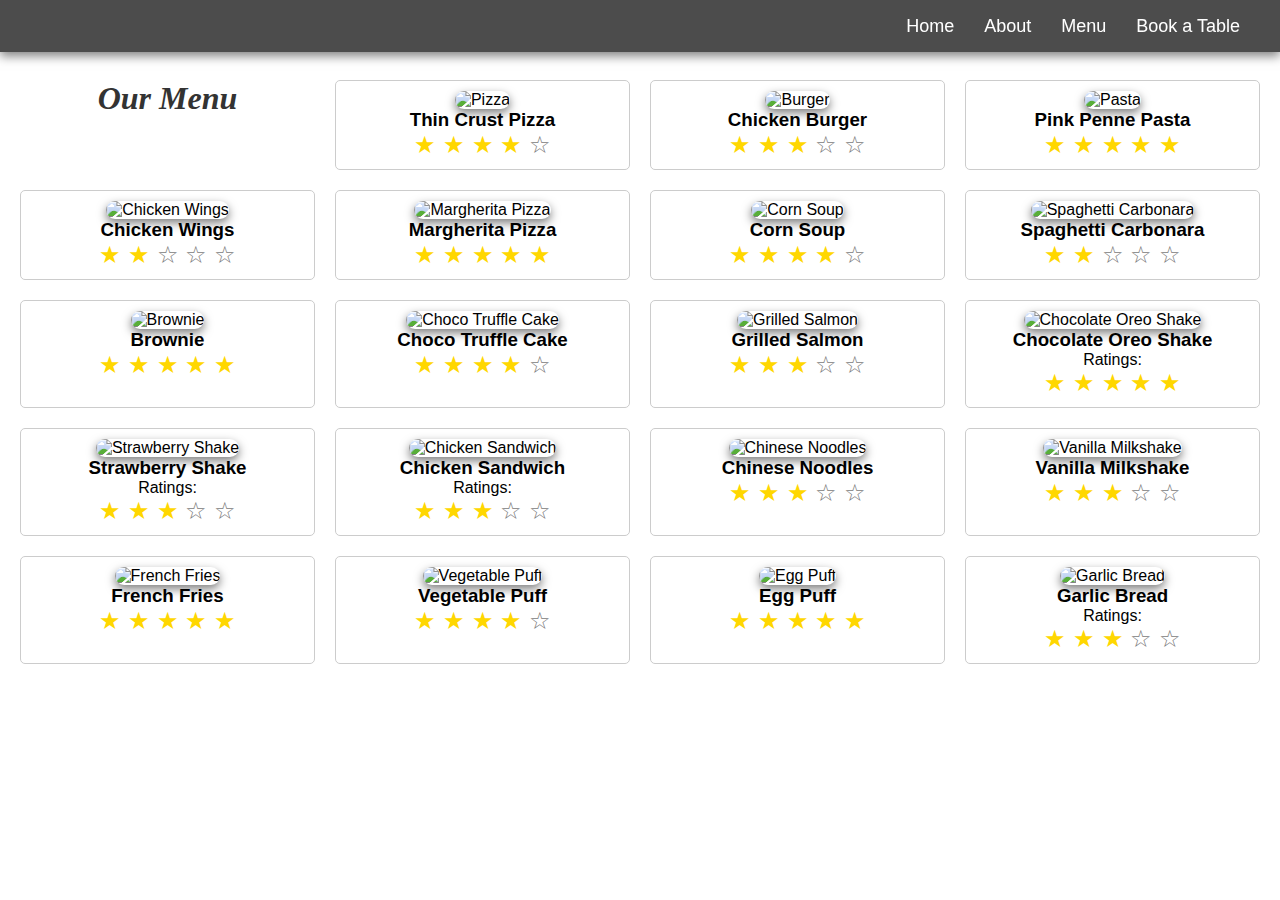
==== menurt.html @ 3df6d22e "Add files via upload" ====
<!DOCTYPE html>
<html lang="en">
<head>
    <title>Menu - Restaurant Name</title>
    <link rel="stylesheet" href="rsst.css"> <!-- Link to external CSS -->
</head>
<body>
    <header>
        <div class="logo">
            <h1>R&R Hash House</h1>
        </div>
        <nav>
            <ul>
                <li><a href="index.html">Home</a></li>
                <li><a href="about.html">About</a></li>          
                <li><a href="menurt.html">Menu</a></li>
                <li><a href="book.html">Book a Table</a></li>          
            </ul>
        </nav>
    </header>


    <section class="menu-items">
        <h2>Our Menu</h2>
        
        <!-- Menu Item 1 -->
        <div class="menu-item">
            <img src="https://encrypted-tbn0.gstatic.com/images?q=tbn:ANd9GcTzdPnV4XVfegZ9Mksrw95lTUiN1Yxqh1_DwQ&s" alt="Pizza">
            <h3>Thin Crust Pizza</h3>
            <div class="rating">
                <span class="filled">&#9733;</span>
                <span class="filled">&#9733;</span>
                <span class="filled">&#9733;</span>
                <span class="filled">&#9733;</span>
                <span>&#9734;</span>
            </div>
        </div>
        
        <!-- Menu Item 2 -->
        <div class="menu-item">
            <img src="https://encrypted-tbn0.gstatic.com/images?q=tbn:ANd9GcTUW-iTjaM4sxsXUIPETC_VdBd7sgtiJyIf7Q&s" alt="Burger">
            <h3>Chicken Burger</h3>
            <div class="rating">
                <span class="filled">&#9733;</span>
                <span class="filled">&#9733;</span>
                <span class="filled">&#9733;</span>
                <span>&#9734;</span>
                <span>&#9734;</span>
            </div>
        </div>
        
        <!-- Menu Item 3 -->
        <div class="menu-item">
            <img src="https://encrypted-tbn0.gstatic.com/images?q=tbn:ANd9GcTLCuJy69l2kA9d8pddtKObu3_h9JllCKIEvw&s" alt="Pasta">
            <h3>Pink Penne Pasta</h3>
            <div class="rating">
                <span class="filled">&#9733;</span>
                <span class="filled">&#9733;</span>
                <span class="filled">&#9733;</span>
                <span class="filled">&#9733;</span>
                <span class="filled">&#9733;</span>
            </div>
        </div>
        
        <!-- Menu Item 4 -->
        <div class="menu-item">
            <img src="https://encrypted-tbn0.gstatic.com/images?q=tbn:ANd9GcR3Ln5EYNLHUUldl-6fThUw6suzPPSKwMYKNA&s" alt="Chicken Wings">
            <h3>Chicken Wings</h3>
            <div class="rating">
                <span class="filled">&#9733;</span>
                <span class="filled">&#9733;</span>
                <span>&#9734;</span>
                <span>&#9734;</span>
                <span>&#9734;</span>
            </div>
        </div>
        
        <!-- Menu Item 5 -->
        <div class="menu-item">
            <img src="https://www.onceuponachef.com/images/2020/06/Margherita-Pizza-scaled.jpg" alt="Margherita Pizza">
            <h3>Margherita Pizza</h3>
            <div class="rating">
                <span class="filled">&#9733;</span>
                <span class="filled">&#9733;</span>
                <span class="filled">&#9733;</span>
                <span class="filled">&#9733;</span>
                <span class="filled">&#9733;</span>
            </div>
        </div>
        
        <!-- Menu Item 6 -->
        <div class="menu-item">
            <img src="https://greenbowl2soul.com/wp-content/uploads/2023/03/Sweet-corn-soup.jpg" alt="Corn Soup">
            <h3>Corn Soup</h3>
            <div class="rating">
                <span class="filled">&#9733;</span>
                <span class="filled">&#9733;</span>
                <span class="filled">&#9733;</span>
                <span class="filled">&#9733;</span>
                <span>&#9734;</span>
            </div>
        </div>
        
        <!-- Menu Item 7 -->
        <div class="menu-item">
            <img src="https://encrypted-tbn0.gstatic.com/images?q=tbn:ANd9GcTDW3DlLhD0dIyHXup4xVjQTKxnR6qt7XNUUQ&s" alt="Spaghetti Carbonara">
            <h3>Spaghetti Carbonara</h3>
            <div class="rating">
                <span class="filled">&#9733;</span>
                <span class="filled">&#9733;</span>
                <span>&#9734;</span>
                <span>&#9734;</span>
                <span>&#9734;</span>
            </div>
        </div>
        
        <!-- Menu Item 8 -->
        <div class="menu-item">
            <img src="https://encrypted-tbn0.gstatic.com/images?q=tbn:ANd9GcQ0hjIUwuWhZ0rTIQc_Fv2zTCAE5_PEKuQQ9g&s" alt="Brownie">
            <h3>Brownie</h3>
            <div class="rating">
                <span class="filled">&#9733;</span>
                <span class="filled">&#9733;</span>
                <span class="filled">&#9733;</span>
                <span class="filled">&#9733;</span>
                <span class="filled">&#9733;</span>
            </div>
        </div>
        
        <!-- Menu Item 9 -->
        <div class="menu-item">
            <img src="https://magicbakers.in/wp-content/uploads/2024/03/ChocolateTruffleCake.jpg" alt="Choco Truffle Cake">
            <h3>Choco Truffle Cake</h3>
            <div class="rating">
                <span class="filled">&#9733;</span>
                <span class="filled">&#9733;</span>
                <span class="filled">&#9733;</span>
                <span class="filled">&#9733;</span>
                <span>&#9734;</span>
            </div>
        </div>
        
        <!-- Menu Item 10 -->
        <div class="menu-item">
            <img src="https://media.istockphoto.com/id/1214416414/photo/barbecued-salmon-fried-potatoes-and-vegetables-on-wooden-background.jpg?s=612x612&w=0&k=20&c=Y8RYbZFcvec-FXMMuoU-qkprC3TUFNiw3Ysoe8Drn6g=" alt="Grilled Salmon">
            <h3>Grilled Salmon</h3>
            <div class="rating">
                <span class="filled">&#9733;</span>
                <span class="filled">&#9733;</span>
                <span class="filled">&#9733;</span>
                <span>&#9734;</span>
                <span>&#9734;</span>
            </div>
        </div>
        <div class="menu-item">
            <img src="https://www.whiskaffair.com/wp-content/uploads/2020/07/Oreo-Milkshake-2-3.jpg" alt="Chocolate Oreo Shake">
            <h3>Chocolate Oreo Shake</h3>
            <p>Ratings:</p>
            <div class="rating">
                <span class="filled">&#9733;</span>
                <span class="filled">&#9733;</span>
                <span class="filled">&#9733;</span>
                <span class="filled">&#9733;</span>
                <span class="filled">&#9733;</span>
            </div>
        </div>
        <div class="menu-item">
            <img src="https://www.unicornsinthekitchen.com/wp-content/uploads/2018/08/Strawberry-Milkshake-square.jpg" alt="Strawberry Shake">
            <h3>Strawberry Shake</h3>
            <p>Ratings:</p>
            <div class="rating">
                <span class="filled">&#9733;</span>
                <span class="filled">&#9733;</span>
                <span class="filled">&#9733;</span>
                <span>&#9734;</span>
                <span>&#9734;</span>
            </div>
        </div>
        <div class="menu-item">
            <img src="https://www.recipetineats.com/uploads/2022/12/Chicken-sandwiches_3.jpg" alt="Chicken Sandwich">
            <h3>Chicken Sandwich</h3>
            <p>Ratings:</p>
            <div class="rating">
                <span class="filled">&#9733;</span>
                <span class="filled">&#9733;</span>
                <span class="filled">&#9733;</span>
                <span>&#9734;</span>
                <span>&#9734;</span>
            </div>
        </div>
        <div class="menu-item">
            <img src="https://encrypted-tbn0.gstatic.com/images?q=tbn:ANd9GcR7kUHYLCdLFw7P_ViTTFn6HMnuaUNPK8rRjg&s" alt="Chinese Noodles">
            <h3>Chinese Noodles</h3>
            <div class="rating">
                <span class="filled">&#9733;</span>
                <span class="filled">&#9733;</span>
                <span class="filled">&#9733;</span>
                <span>&#9734;</span>
                <span>&#9734;</span>
            </div>
        </div>
        <div class="menu-item">
            <img src="https://pintsizedbaker.com/wp-content/uploads/2015/12/Vanilla-Shake-1.jpg.webp" alt="Vanilla Milkshake">
            <h3>Vanilla Milkshake</h3>
            <div class="rating">
                <span class="filled">&#9733;</span>
                <span class="filled">&#9733;</span>
                <span class="filled">&#9733;</span>
                <span>&#9734;</span>
                <span>&#9734;</span>
            </div>
        </div>
        <div class="menu-item">
            <img src="https://sausagemaker.com/wp-content/uploads/Homemade-French-Fries_8.jpg" alt="French Fries">
            <h3>French Fries</h3>
            <div class="rating">
                <span class="filled">&#9733;</span>
                <span class="filled">&#9733;</span>
                <span class="filled">&#9733;</span>
                <span class="filled">&#9733;</span>
                <span class="filled">&#9733;</span>
            </div>
        </div>
        <div class="menu-item">
            <img src="https://encrypted-tbn0.gstatic.com/images?q=tbn:ANd9GcS1K7te9_fyDZUdBUoPNzXq1JIRyupsrGk27A&s" alt="Vegetable Puff">
            <h3>Vegetable Puff</h3>
            <div class="rating">
                <span class="filled">&#9733;</span>
                <span class="filled">&#9733;</span>
                <span class="filled">&#9733;</span>
                <span class="filled">&#9733;</span>
                <span>&#9734;</span>
            </div>
        </div>
        <div class="menu-item">
            <img src="https://www.playfulcooking.com/wp-content/uploads/2021/03/Egg-puff-04.jpg" alt="Egg Puff">
            <h3>Egg Puff</h3>
            <div class="rating">
                <span class="filled">&#9733;</span>
                <span class="filled">&#9733;</span>
                <span class="filled">&#9733;</span>
                <span class="filled">&#9733;</span>
                <span class="filled">&#9733;</span>
            </div>
        </div>
        <div class="menu-item">
            <img src="https://homecookedharvest.com/wp-content/uploads/2022/06/Stuffed-Garlic-Bread-G.jpg" alt="Garlic Bread">
            <h3>Garlic Bread</h3>
            <p>Ratings:</p>
            <div class="rating">
                <span class="filled">&#9733;</span>
                <span class="filled">&#9733;</span>
                <span class="filled">&#9733;</span>
                <span>&#9734;</span>
                <span>&#9734;</span>
            </div>
        </div>
     </section>
</body>
<footer>
        <p>&copy; 2024 R&R Hash House &reg;</p>
    </footer>
</body>
</html>
---- rsst.css ----
/* General Reset and Base Styles */
* {
    box-sizing: border-box;
    margin: 0;
    padding: 0;
}

html {
    scroll-behavior: smooth;
    height: 100%; /* Ensure html element takes full height */
}

body {
    cursor: url('https://i2.pngimg.me/thumb/f/720/m2K9A0d3G6Z5N4K9.jpg') 16 16, auto;
    font-family: Arial, sans-serif;
    color: black;
    position: relative;
    overflow-y: auto; /* Allow vertical scrolling */
    min-height: 100vh; /* Ensure the body takes full height */
    padding-top: 60px; /* Add padding to ensure content is not hidden behind the fixed header */
    background: url('https://i.pinimg.com/736x/46/9d/61/469d61dacea4cbd608232e36d6e22bc7.jpg') no-repeat center center fixed; 
    background-size: cover; /* Ensure the background covers the entire page */
    background-attachment: fixed; /* Parallax effect to make the background stay in place */
}

/* Fixed Header Styles */
header {
    display: flex;
    justify-content: space-between;
    align-items: center;
    padding: 10px 40px;
    background: rgba(0, 0, 0, 0.7);
    position: fixed; /* Fix the navigation bar at the top */
    top: 0;
    left: 0;
    width: 100%;
    z-index: 1000;
    box-shadow: 0 4px 10px rgba(0, 0, 0, 0.5);
}

.logo h1 {
    font-size: 28px;
    color: peachpuff;
    font-family: 'Papyrus', fantasy;
    font-style: italic;
    opacity: 0;
    transform: translateX(-50px);
    animation: fadeInSlide 1s forwards;
    animation-delay: 0.5s;
}

@keyframes fadeInSlide {
    0% {
        opacity: 0;
        transform: translateX(-50px);
    }
    100% {
        opacity: 1;
        transform: translateX(0);
    }
}

nav ul {
    list-style-type: none;
    display: flex;
}

nav ul li {
    margin-left: 30px;
}

nav ul li a {
    text-decoration: none;
    color: white;
    font-size: 18px;
    transition: color 0.3s;
}

nav ul li a:hover {
    color: #ffcc00;
    transform: scale(1.1);
}

/* About Us Section Styles */
.about {
    background-color: rgba(255, 255, 255, 0.4); /* White background with 80% opacity */
    padding: 30px;
    margin: 50px auto;
    max-width: 1200px;
    box-shadow: 0 4px 8px rgba(0, 0, 0, 0.1);
    border-radius: 8px;
    position: relative;
    z-index: 2; /* Ensure content appears above the background */
}

/* You can also adjust the opacity for the images or other elements inside */
.about img {
    opacity: 1; /* Keep the images fully opaque */
}

.about p {
    margin-bottom: 20px;
}

.about h2, .about h3, .about h4 {
    margin-top: 20px;
    margin-bottom: 15px;
}

.chef-gallery img {
    margin-right: 90px; /* Adjust the space between the images */
    margin-bottom: 30px; /* Add space between rows if needed */
}

.chef-gallery img:last-child {
    margin-right: 0; /* Remove right margin from the last image */
}
.chef-img {
    width: 35%;
    border-radius: 8px;
    box-shadow: 0 4px 8px rgba(0, 0, 0, 0.6);
}

/* Footer Styles */
footer {
    position: fixed;
    bottom: 0;
    left: 0;
    width: 100%;
    padding: 10px 0;
    background: rgba(0, 0, 0, 0.7);
    text-align: center;
    color: white;
    z-index: 1000;
    opacity: 0;
    transform: translateY(100px);
    animation: slideUpFooter 1s forwards;
    animation-delay: 1.0s;
}

@keyframes slideUpFooter {
    0% {
        opacity: 0;
        transform: translateY(100px);
    }
    100% {
        opacity: 1;
        transform: translateY(0);
    }
}

/* About Us Page Specific Animations */
.hero {
    text-align: center;
    margin-top: 50px;
}

.hero h2, .hero p {
    opacity: 0;
    animation: fadeInText 2s forwards;
}

.hero h2 {
    font-size: 50px;
    margin-bottom: 10px;
    font-family: 'Courier New', monospace;
    font-style: italic;
    animation-delay: 0.5s;
}

.hero p {
    font-size: 35px;
    margin-top: 10px;
    font-family: 'Papyrus', fantasy;
    font-style: italic;
    animation-delay: 1s;
}

/* Keyframes for fade-in effect */
@keyframes fadeInText {
    0% {
        opacity: 0;
        transform: translateY(-20px);
    }
    100% {
        opacity: 1;
        transform: translateY(0);
    }
}

/* Special Dishes */
.special-dishes {
    text-align: center;
    margin: 40px 0;
    opacity: 0;
    animation: fadeInDishes 2s forwards;
}

@keyframes fadeInDishes {
    0% {
        opacity: 0;
        transform: translateY(30px);
    }
    100% {
        opacity: 1;
        transform: translateY(0);
    }
}

.special-dishes h2 {
    font-size: 28px;
    margin-bottom: 10px;
    color: rosybrown;
    text-shadow: 0 0 5px rgba(0, 0, 0, 0.3);
    animation: moveUpDown 2s infinite ease-in-out, colorChange 4s infinite;
}

/* Keyframes for up and down movement */
@keyframes moveUpDown {
    0% {
        transform: translateY(0);
        text-shadow: 0 0 5px rgba(0, 0, 0, 0.3);
    }
    50% {
        transform: translateY(-20px);
        text-shadow: 0 0 10px rgba(0, 0, 0, 0.5);
    }
    100% {
        transform: translateY(0);
        text-shadow: 0 0 5px rgba(0, 0, 0, 0.3);
    }
}

@keyframes colorChange {
    0% {
        color: rosybrown;
    }
    25% {
        color: red;
    }
    50% {
        color: deeppink;
    }
    75% {
        color: brown;
    }
    100% {
        color: rosybrown;
    }
}

.dish {
    display: inline-block;
    margin: 20px;
    text-align: center;
}

.dish img {
    width: 200px;
    height: 190px;
    border-radius: 10px;
    box-shadow: 0 4px 10px rgba(0, 0, 0, 0.5);
    transition: transform 0.3s ease, box-shadow 0.3s ease;
}

.dish img:hover {
    transform: scale(1.05);
    box-shadow: 0 8px 20px rgba(0, 0, 0, 0.7);
}

.menu-items {
    padding: 20px;
    display: grid;
    grid-template-columns: repeat(auto-fill, minmax(250px, 1fr));
    gap: 20px;
}


.menu-item {
    border: 1px solid #ccc;
    background-color: rgba(255, 255, 255, 0.4); 
    padding: 10px;
    border-radius: 5px;
    text-align: center;
}

.menu-item img {
    width: 200px;
    height: 190px;
    border-radius: 10px;
    box-shadow: 0 4px 10px rgba(0, 0, 0, 0.5);
    transition: transform 0.3s ease, box-shadow 0.3s ease;
}

.menu-item img:hover {
    transform: scale(1.05);
    box-shadow: 0 8px 20px rgba(0, 0, 0, 0.7);
}
.menu-items h2 {
    text-align: center;
    font-size: 32px;
    color: #333;
    margin-bottom: 30px;
    font-family: 'Papyrus', fantasy;
    font-style: italic;
}


.rating {
    color: gold;
    font-size: 24px;
}

.rating span {
    color: gray;
}

.rating span.filled {
    color: gold;
}

/* Contact Button */
.contact-btn {
    position: fixed;
    bottom: 80px;
    right: 20px;
    background-color: transparent;
    color: black;
    border: 2px solid black;
    padding: 12px 40px;
    font-size: 16px;
    text-transform: uppercase;
    cursor: pointer;
    border-radius: 50px;
    transition: all 0.3s ease;
    z-index: 1100;
    text-decoration: none;
}

.contact-btn:hover {
    background-color: rosybrown;
    color: black;
    border-color: black;
}
/* Specific styles for the Book Table Form */
.book-table-form {
    background-color: rgba(255, 255, 255, 0.6); /* Slightly opaque white background */
    padding: 30px;
    margin: 50px auto;
    max-width: 800px;
    box-shadow: 0 4px 8px rgba(0, 0, 0, 0.3);
    border-radius: 8px;
    position: relative;
    z-index: 2; /* Ensure the form content appears above the background */
}

.book-table-form h2 {
    text-align: center;
    font-size: 32px;
    color: #333;
    margin-bottom: 20px;
    font-family: 'Papyrus', fantasy;
    font-style: italic;
}

.form-group {
    margin-bottom: 20px;
}

.form-group label {
    display: block;
    font-size: 18px;
    color: #555;
    margin-bottom: 8px;
}

.form-group input,
.form-group select,
.form-group textarea {
    width: 100%;
    padding: 12px;
    font-size: 16px;
    border: 1px solid #ccc;
    border-radius: 5px;
    box-sizing: border-box;
}

.form-group input[type="text"],
.form-group input[type="date"],
.form-group input[type="time"] {
    font-size: 16px;
}

.form-group select {
    background-color: #fff;
}

.form-group input[type="text"] {
    border-color: #ffcc00;
}

.form-group select option {
    padding: 10px;
}

/* Button Styling */
.submit-btn {
    width: 100%;
    padding: 15px;
    font-size: 18px;
    background-color: #5C4033;
    color: #fff;
    border: none;
    border-radius: 5px;
    cursor: pointer;
    transition: background-color 0.3s ease;
}

.submit-btn:hover {
    background-color: #ffcc00;
    color: black;
}

/* Make form responsive */
@media (max-width: 768px) {
    .book-table-form {
        width: 90%;
        padding: 15px;
    }

    .form-group {
        margin-bottom: 15px;
    }

    .form-group label {
        font-size: 16px;
    }

    .form-group input,
    .form-group select {
        font-size: 14px;
    }

    .submit-btn {
        font-size: 16px;
        padding: 12px;
    }
}
/* Textarea Styling */
textarea {
    width: 60%;
    padding: 10px;
    font-size: 16px;
    border: 1px solid #ccc;
    border-radius: 5px;
    resize: vertical; /* Allows the user to resize vertically */
    margin-top: 5px;
}
#confirmation {
    display: none;
    position: fixed;
    top: 0;
    left: 0;
    width: 100%;
    height: 100%;
    background-color: rgba(0, 0, 0, 0.7); /* Transparent black background */
    color: white;
    text-align: center;
    padding-top: 100px;
    z-index: 1000;
}

/* Modal content */
#confirmation .modal-content {
    background-color: #f1f1f1;
    color: black;
    padding: 20px;
    margin: 0 auto;
    width: 60%;
    border-radius: 10px;
    text-align: center;
}

/* Show modal when the form is submitted (when target is #confirmation) */
#confirmation:target {
    display: block;
}

/* Close Button */
.close-btn {
    background-color: red;
    color: white;
    padding: 10px 20px;
    border: none;
    border-radius: 5px;
    cursor: pointer;
    margin-top: 20px;
}

.close-btn:hover {
    background-color: darkred;
}
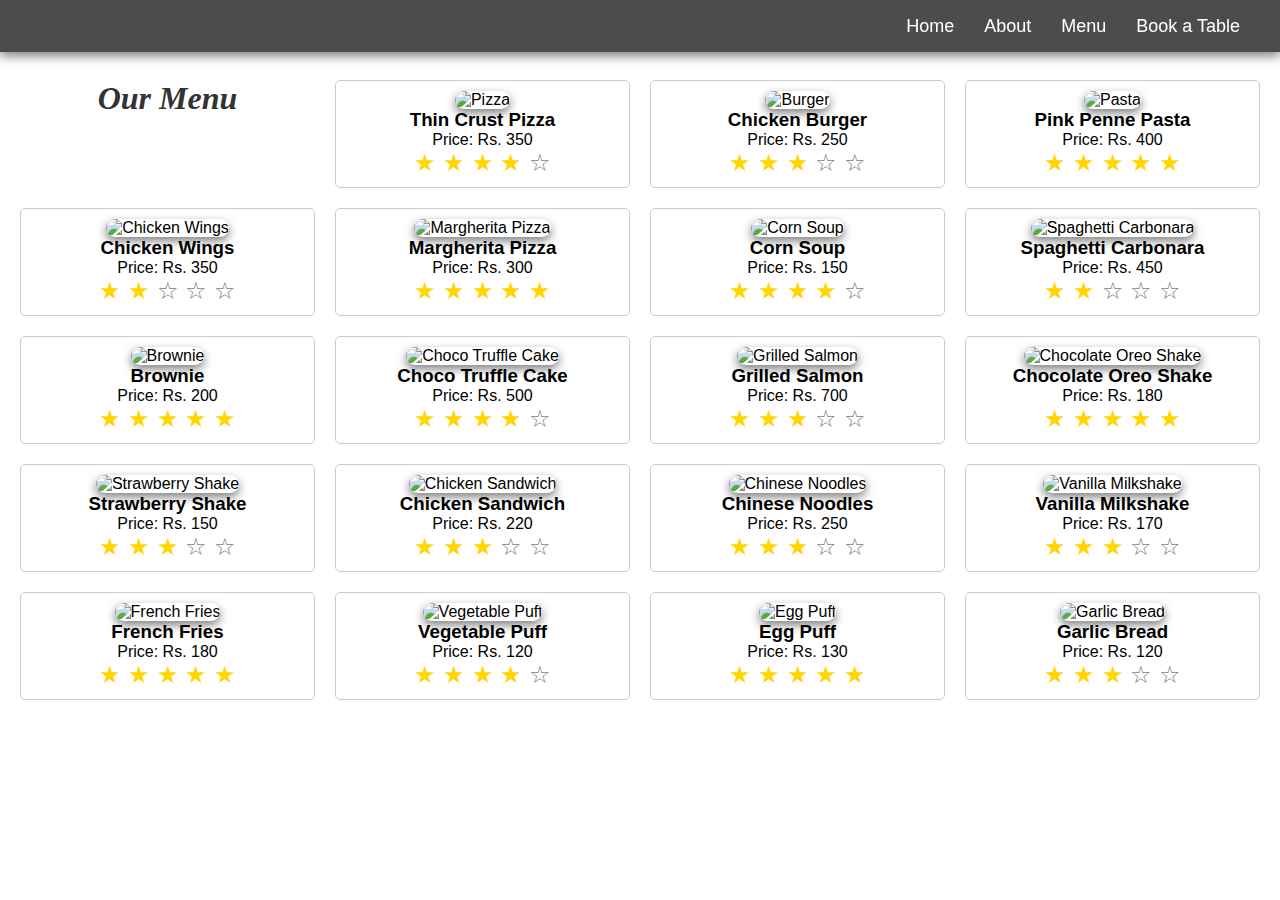
==== commit 3edb14ae: "Update menurt.html" ====
--- a/menurt.html
+++ b/menurt.html
@@ -1,7 +1,7 @@
 <!DOCTYPE html>
 <html lang="en">
 <head>
-    <title>Menu - Restaurant Name</title>
+    <title>Menu - R&R Hash House</title>
     <link rel="stylesheet" href="rsst.css"> <!-- Link to external CSS -->
 </head>
 <body>
@@ -19,7 +19,6 @@
         </nav>
     </header>
 
-
     <section class="menu-items">
         <h2>Our Menu</h2>
         
@@ -27,6 +26,7 @@
         <div class="menu-item">
             <img src="https://encrypted-tbn0.gstatic.com/images?q=tbn:ANd9GcTzdPnV4XVfegZ9Mksrw95lTUiN1Yxqh1_DwQ&s" alt="Pizza">
             <h3>Thin Crust Pizza</h3>
+            <p>Price: Rs. 350</p>
             <div class="rating">
                 <span class="filled">&#9733;</span>
                 <span class="filled">&#9733;</span>
@@ -40,6 +40,7 @@
         <div class="menu-item">
             <img src="https://encrypted-tbn0.gstatic.com/images?q=tbn:ANd9GcTUW-iTjaM4sxsXUIPETC_VdBd7sgtiJyIf7Q&s" alt="Burger">
             <h3>Chicken Burger</h3>
+            <p>Price: Rs. 250</p>
             <div class="rating">
                 <span class="filled">&#9733;</span>
                 <span class="filled">&#9733;</span>
@@ -53,6 +54,7 @@
         <div class="menu-item">
             <img src="https://encrypted-tbn0.gstatic.com/images?q=tbn:ANd9GcTLCuJy69l2kA9d8pddtKObu3_h9JllCKIEvw&s" alt="Pasta">
             <h3>Pink Penne Pasta</h3>
+            <p>Price: Rs. 400</p>
             <div class="rating">
                 <span class="filled">&#9733;</span>
                 <span class="filled">&#9733;</span>
@@ -66,6 +68,7 @@
         <div class="menu-item">
             <img src="https://encrypted-tbn0.gstatic.com/images?q=tbn:ANd9GcR3Ln5EYNLHUUldl-6fThUw6suzPPSKwMYKNA&s" alt="Chicken Wings">
             <h3>Chicken Wings</h3>
+            <p>Price: Rs. 350</p>
             <div class="rating">
                 <span class="filled">&#9733;</span>
                 <span class="filled">&#9733;</span>
@@ -79,6 +82,7 @@
         <div class="menu-item">
             <img src="https://www.onceuponachef.com/images/2020/06/Margherita-Pizza-scaled.jpg" alt="Margherita Pizza">
             <h3>Margherita Pizza</h3>
+            <p>Price: Rs. 300</p>
             <div class="rating">
                 <span class="filled">&#9733;</span>
                 <span class="filled">&#9733;</span>
@@ -92,6 +96,7 @@
         <div class="menu-item">
             <img src="https://greenbowl2soul.com/wp-content/uploads/2023/03/Sweet-corn-soup.jpg" alt="Corn Soup">
             <h3>Corn Soup</h3>
+            <p>Price: Rs. 150</p>
             <div class="rating">
                 <span class="filled">&#9733;</span>
                 <span class="filled">&#9733;</span>
@@ -105,6 +110,7 @@
         <div class="menu-item">
             <img src="https://encrypted-tbn0.gstatic.com/images?q=tbn:ANd9GcTDW3DlLhD0dIyHXup4xVjQTKxnR6qt7XNUUQ&s" alt="Spaghetti Carbonara">
             <h3>Spaghetti Carbonara</h3>
+            <p>Price: Rs. 450</p>
             <div class="rating">
                 <span class="filled">&#9733;</span>
                 <span class="filled">&#9733;</span>
@@ -118,6 +124,7 @@
         <div class="menu-item">
             <img src="https://encrypted-tbn0.gstatic.com/images?q=tbn:ANd9GcQ0hjIUwuWhZ0rTIQc_Fv2zTCAE5_PEKuQQ9g&s" alt="Brownie">
             <h3>Brownie</h3>
+            <p>Price: Rs. 200</p>
             <div class="rating">
                 <span class="filled">&#9733;</span>
                 <span class="filled">&#9733;</span>
@@ -131,6 +138,7 @@
         <div class="menu-item">
             <img src="https://magicbakers.in/wp-content/uploads/2024/03/ChocolateTruffleCake.jpg" alt="Choco Truffle Cake">
             <h3>Choco Truffle Cake</h3>
+            <p>Price: Rs. 500</p>
             <div class="rating">
                 <span class="filled">&#9733;</span>
                 <span class="filled">&#9733;</span>
@@ -144,109 +152,133 @@
         <div class="menu-item">
             <img src="https://media.istockphoto.com/id/1214416414/photo/barbecued-salmon-fried-potatoes-and-vegetables-on-wooden-background.jpg?s=612x612&w=0&k=20&c=Y8RYbZFcvec-FXMMuoU-qkprC3TUFNiw3Ysoe8Drn6g=" alt="Grilled Salmon">
             <h3>Grilled Salmon</h3>
-            <div class="rating">
-                <span class="filled">&#9733;</span>
-                <span class="filled">&#9733;</span>
-                <span class="filled">&#9733;</span>
-                <span>&#9734;</span>
-                <span>&#9734;</span>
-            </div>
-        </div>
+            <p>Price: Rs. 700</p>
+            <div class="rating">
+                <span class="filled">&#9733;</span>
+                <span class="filled">&#9733;</span>
+                <span class="filled">&#9733;</span>
+                <span>&#9734;</span>
+                <span>&#9734;</span>
+            </div>
+        </div>
+        
+        <!-- Menu Item 11 -->
         <div class="menu-item">
             <img src="https://www.whiskaffair.com/wp-content/uploads/2020/07/Oreo-Milkshake-2-3.jpg" alt="Chocolate Oreo Shake">
             <h3>Chocolate Oreo Shake</h3>
-            <p>Ratings:</p>
-            <div class="rating">
-                <span class="filled">&#9733;</span>
-                <span class="filled">&#9733;</span>
-                <span class="filled">&#9733;</span>
-                <span class="filled">&#9733;</span>
-                <span class="filled">&#9733;</span>
-            </div>
-        </div>
+            <p>Price: Rs. 180</p>
+            <div class="rating">
+                <span class="filled">&#9733;</span>
+                <span class="filled">&#9733;</span>
+                <span class="filled">&#9733;</span>
+                <span class="filled">&#9733;</span>
+                <span class="filled">&#9733;</span>
+            </div>
+        </div>
+        
+        <!-- Menu Item 12 -->
         <div class="menu-item">
             <img src="https://www.unicornsinthekitchen.com/wp-content/uploads/2018/08/Strawberry-Milkshake-square.jpg" alt="Strawberry Shake">
             <h3>Strawberry Shake</h3>
-            <p>Ratings:</p>
-            <div class="rating">
-                <span class="filled">&#9733;</span>
-                <span class="filled">&#9733;</span>
-                <span class="filled">&#9733;</span>
-                <span>&#9734;</span>
-                <span>&#9734;</span>
-            </div>
-        </div>
+            <p>Price: Rs. 150</p>
+            <div class="rating">
+                <span class="filled">&#9733;</span>
+                <span class="filled">&#9733;</span>
+                <span class="filled">&#9733;</span>
+                <span>&#9734;</span>
+                <span>&#9734;</span>
+            </div>
+        </div>
+        
+        <!-- Menu Item 13 -->
         <div class="menu-item">
             <img src="https://www.recipetineats.com/uploads/2022/12/Chicken-sandwiches_3.jpg" alt="Chicken Sandwich">
             <h3>Chicken Sandwich</h3>
-            <p>Ratings:</p>
-            <div class="rating">
-                <span class="filled">&#9733;</span>
-                <span class="filled">&#9733;</span>
-                <span class="filled">&#9733;</span>
-                <span>&#9734;</span>
-                <span>&#9734;</span>
-            </div>
-        </div>
+            <p>Price: Rs. 220</p>
+            <div class="rating">
+                <span class="filled">&#9733;</span>
+                <span class="filled">&#9733;</span>
+                <span class="filled">&#9733;</span>
+                <span>&#9734;</span>
+                <span>&#9734;</span>
+            </div>
+        </div>
+        
+        <!-- Menu Item 14 -->
         <div class="menu-item">
             <img src="https://encrypted-tbn0.gstatic.com/images?q=tbn:ANd9GcR7kUHYLCdLFw7P_ViTTFn6HMnuaUNPK8rRjg&s" alt="Chinese Noodles">
             <h3>Chinese Noodles</h3>
-            <div class="rating">
-                <span class="filled">&#9733;</span>
-                <span class="filled">&#9733;</span>
-                <span class="filled">&#9733;</span>
-                <span>&#9734;</span>
-                <span>&#9734;</span>
-            </div>
-        </div>
+            <p>Price: Rs. 250</p>
+            <div class="rating">
+                <span class="filled">&#9733;</span>
+                <span class="filled">&#9733;</span>
+                <span class="filled">&#9733;</span>
+                <span>&#9734;</span>
+                <span>&#9734;</span>
+            </div>
+        </div>
+        
+        <!-- Menu Item 15 -->
         <div class="menu-item">
             <img src="https://pintsizedbaker.com/wp-content/uploads/2015/12/Vanilla-Shake-1.jpg.webp" alt="Vanilla Milkshake">
             <h3>Vanilla Milkshake</h3>
-            <div class="rating">
-                <span class="filled">&#9733;</span>
-                <span class="filled">&#9733;</span>
-                <span class="filled">&#9733;</span>
-                <span>&#9734;</span>
-                <span>&#9734;</span>
-            </div>
-        </div>
+            <p>Price: Rs. 170</p>
+            <div class="rating">
+                <span class="filled">&#9733;</span>
+                <span class="filled">&#9733;</span>
+                <span class="filled">&#9733;</span>
+                <span>&#9734;</span>
+                <span>&#9734;</span>
+            </div>
+        </div>
+        
+        <!-- Menu Item 16 -->
         <div class="menu-item">
             <img src="https://sausagemaker.com/wp-content/uploads/Homemade-French-Fries_8.jpg" alt="French Fries">
             <h3>French Fries</h3>
-            <div class="rating">
-                <span class="filled">&#9733;</span>
-                <span class="filled">&#9733;</span>
-                <span class="filled">&#9733;</span>
-                <span class="filled">&#9733;</span>
-                <span class="filled">&#9733;</span>
-            </div>
-        </div>
+            <p>Price: Rs. 180</p>
+            <div class="rating">
+                <span class="filled">&#9733;</span>
+                <span class="filled">&#9733;</span>
+                <span class="filled">&#9733;</span>
+                <span class="filled">&#9733;</span>
+                <span class="filled">&#9733;</span>
+            </div>
+        </div>
+        
+        <!-- Menu Item 17 -->
         <div class="menu-item">
             <img src="https://encrypted-tbn0.gstatic.com/images?q=tbn:ANd9GcS1K7te9_fyDZUdBUoPNzXq1JIRyupsrGk27A&s" alt="Vegetable Puff">
             <h3>Vegetable Puff</h3>
-            <div class="rating">
-                <span class="filled">&#9733;</span>
-                <span class="filled">&#9733;</span>
-                <span class="filled">&#9733;</span>
-                <span class="filled">&#9733;</span>
-                <span>&#9734;</span>
-            </div>
-        </div>
+            <p>Price: Rs. 120</p>
+            <div class="rating">
+                <span class="filled">&#9733;</span>
+                <span class="filled">&#9733;</span>
+                <span class="filled">&#9733;</span>
+                <span class="filled">&#9733;</span>
+                <span>&#9734;</span>
+            </div>
+        </div>
+        
+        <!-- Menu Item 18 -->
         <div class="menu-item">
             <img src="https://www.playfulcooking.com/wp-content/uploads/2021/03/Egg-puff-04.jpg" alt="Egg Puff">
             <h3>Egg Puff</h3>
-            <div class="rating">
-                <span class="filled">&#9733;</span>
-                <span class="filled">&#9733;</span>
-                <span class="filled">&#9733;</span>
-                <span class="filled">&#9733;</span>
-                <span class="filled">&#9733;</span>
-            </div>
-        </div>
+            <p>Price: Rs. 130</p>
+            <div class="rating">
+                <span class="filled">&#9733;</span>
+                <span class="filled">&#9733;</span>
+                <span class="filled">&#9733;</span>
+                <span class="filled">&#9733;</span>
+                <span class="filled">&#9733;</span>
+            </div>
+        </div>
+        
+        <!-- Menu Item 19 -->
         <div class="menu-item">
             <img src="https://homecookedharvest.com/wp-content/uploads/2022/06/Stuffed-Garlic-Bread-G.jpg" alt="Garlic Bread">
             <h3>Garlic Bread</h3>
-            <p>Ratings:</p>
+            <p>Price: Rs. 120</p>
             <div class="rating">
                 <span class="filled">&#9733;</span>
                 <span class="filled">&#9733;</span>
@@ -256,8 +288,8 @@
             </div>
         </div>
      </section>
-</body>
-<footer>
+
+    <footer>
         <p>&copy; 2024 R&R Hash House &reg;</p>
     </footer>
 </body>
